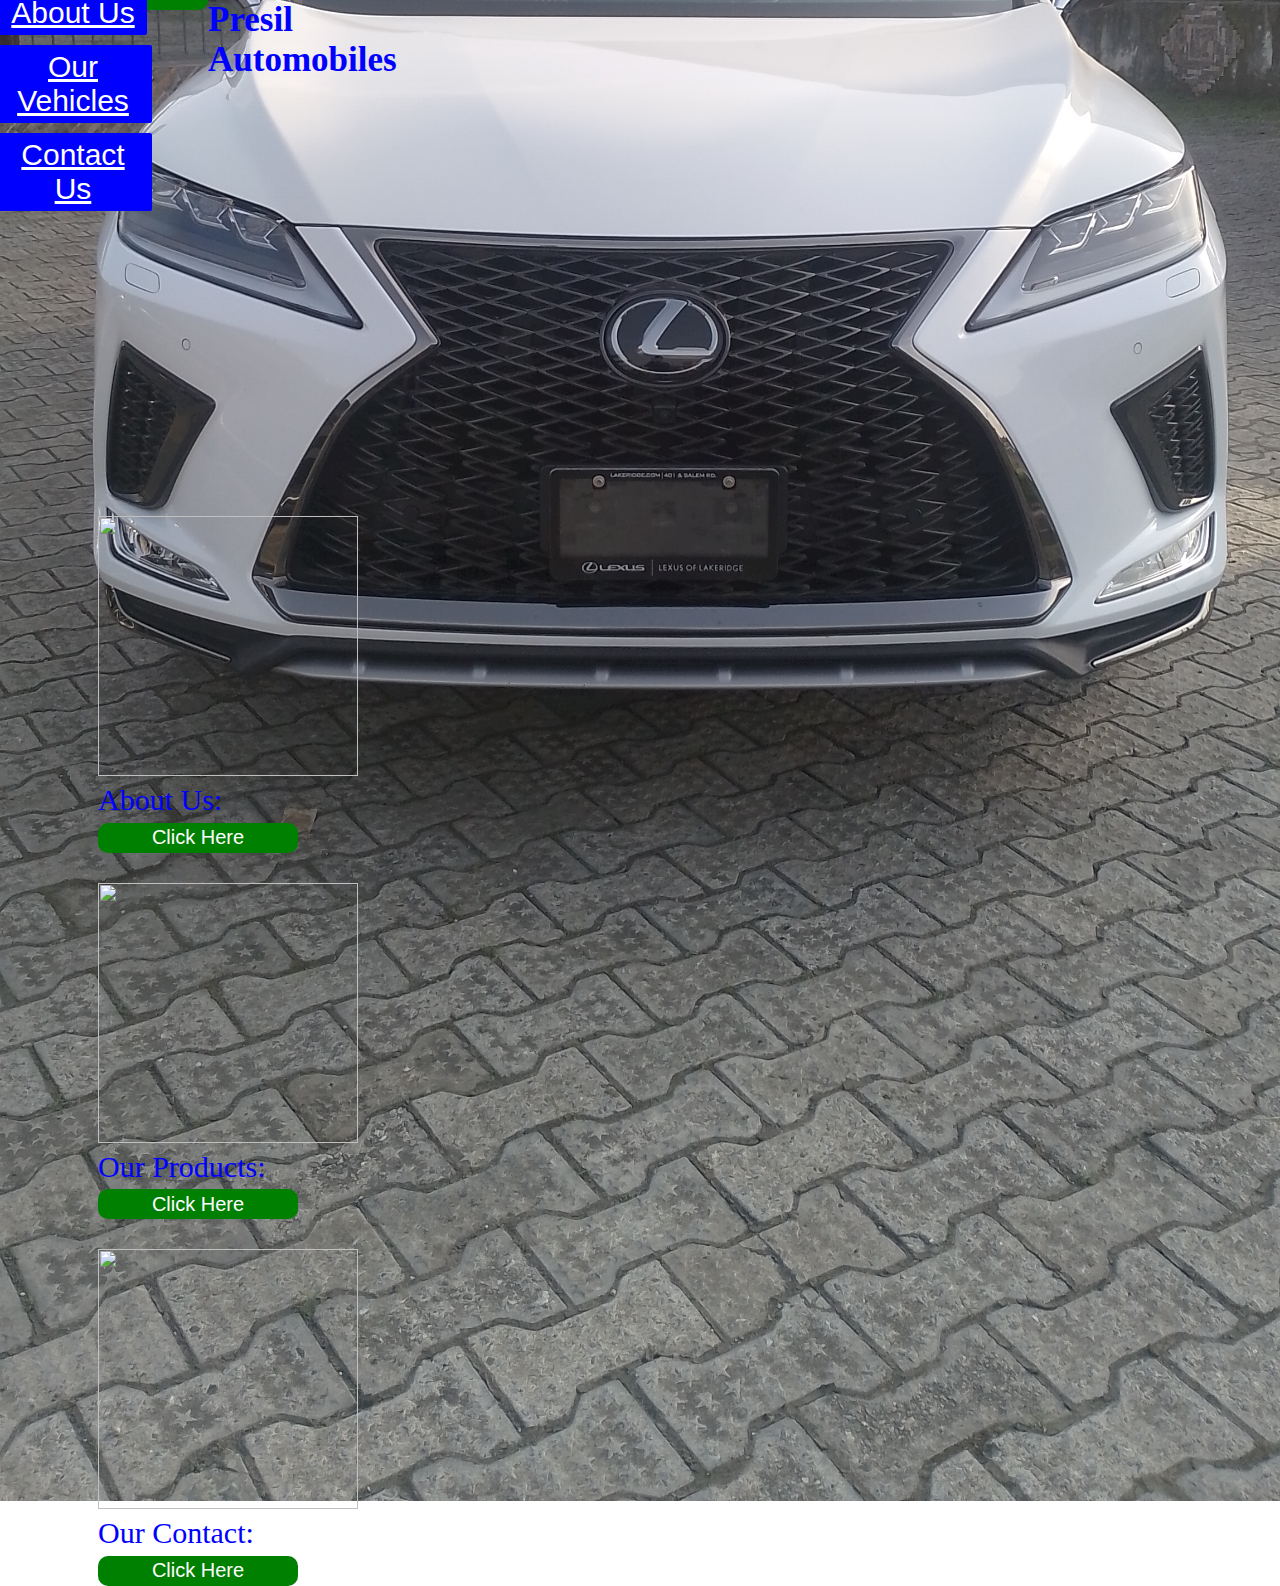
==== index.html @ 4530414f "Add files via upload" ====
<!DOCTYPE html>
<html lang="en">
<head>
    <meta charset="UTF-8">
    <meta http-equiv="X-UA-Compatible" content="IE=edge">
    <meta name="viewport" content="width=device-width, initial-scale=1.0">
    <title></title>
    <link rel="stylesheet" href="styles.css">
    
</head>
<body>
    <h2>Presil <br>Automobiles</h2>

    <div class="container">
        
        <nav>
            
            <ul>
                <button>
                    
                <li><a href="about.html">About Us</a> </li>
                <li><a href="cars.html">Our Vehicles</a></li>
                <li><a href="https://wa.link/yaqaa3">Contact Us</a></li>
                </button>
            </ul>
            
        </nav>
    </div>
<p>
    <div class="price">
        <figure>
          <img src="./new/IMG_195931_8324.jpeg" alt="" width="260px" height="260px" />
          <figcaption>About Us: <br /><a href="about.html"><button>Click Here</button></a></figcaption>
        </figure><p>
            <figure>
                <img src="./new/IMG_195855_8324.jpeg" alt="" width="260px" height="260px" />
                <figcaption>Our Products: <br /><a href="cars.html"><button>Click Here</button></a> </figcaption>
              </figure>
        </p>
        
    </p>
    
    <figure>
        <img src="./new/IMG_200039_8324.jpeg" alt="" width="260px" height="260px" />
        <figcaption>Our Contact: <br /><a href="https://wa.link/yaqaa3"><button>Click Here</button></a> </figcaption>
      </figure>
        
      </div>
      
      
       
      </div>
      

        
</p>
</body>
</html>
---- styles.css ----
body {
    background: url(./images/IMG_20241128_165327.jpg);
    background-repeat: no-repeat;
    height: 80vh;
    width: 100%;
    background-size: cover;
    background-position: center;
    margin-top: -200px;
}

.container {
    color:white;
    font-size: 30px;
    margin-left: -70px;
    margin-top: 100px;

    
}
h2{
    margin-left: 200px;
    margin-top:200px;
    color: blue;
    font-size: 35px;
    
}

nav {
    display: flex;
    justify-content: space-between;
    align-items: center;
    margin-left: 30px;
    margin-top: -230px;
    margin-bottom: 5px;
    color: white;


}

nav ul li {
    display: inline-block;
    padding: 10px 20px;
    list-style: none;
    font-size: 30px;
    border: none;
    border-radius: 2px;
    padding: 5px 12px;
    background-color: blue;
    margin-right:50px;
    margin-left: -20px;
    margin-top: 10px;
    color: white;
}

nav ul li a {
    color: white;
}

.price{
    margin-top: 280px;
    align-items: center;
    color: blue;
    margin-left: 50px;
    font-size: 30px;

}

button {
    width: 200px;
    height: 30px;
    border: none;
    border-radius: 10px;
    background-color: green;
    color: white;
    font-size: 20px;
}
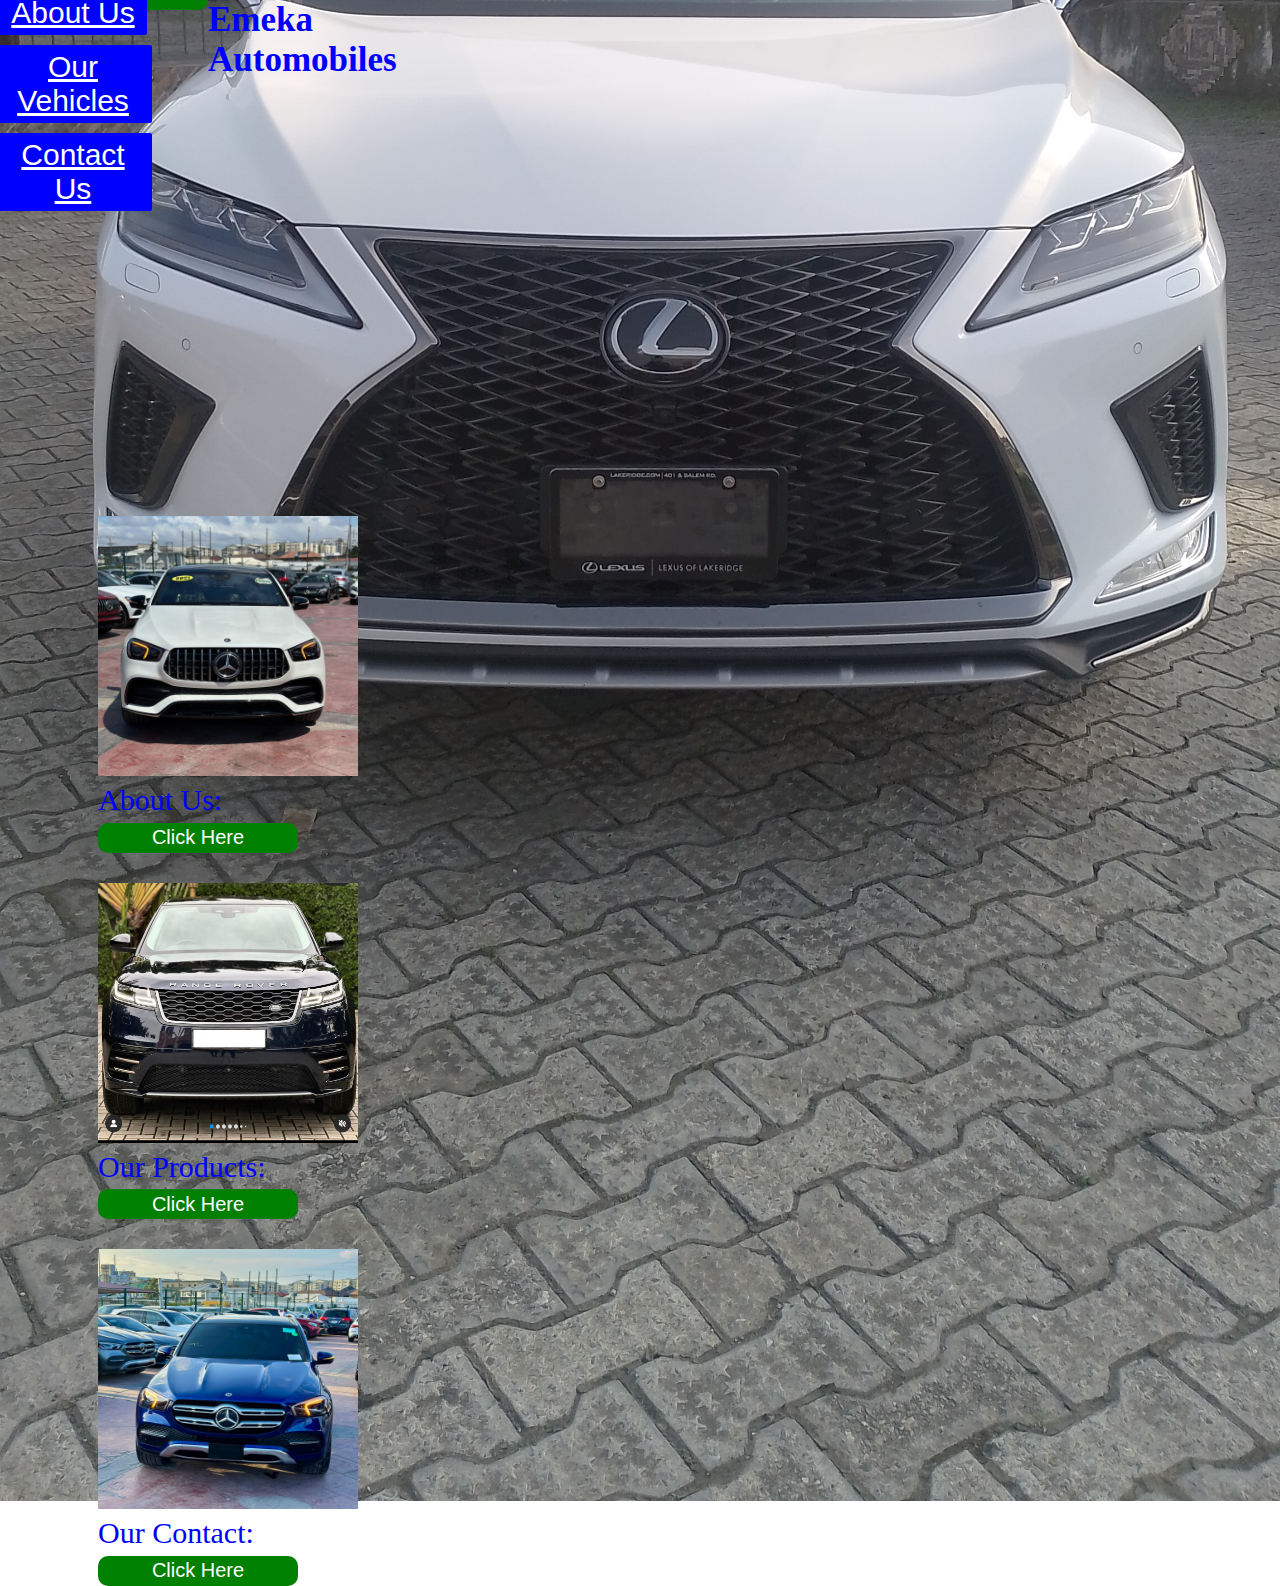
==== commit 2a9316b1: "Add files via upload" ====
--- a/index.html
+++ b/index.html
@@ -9,7 +9,7 @@
     
 </head>
 <body>
-    <h2>Presil <br>Automobiles</h2>
+    <h2>Emeka <br>Automobiles</h2>
 
     <div class="container">
         
@@ -29,11 +29,11 @@
 <p>
     <div class="price">
         <figure>
-          <img src="./new/IMG_195931_8324.jpeg" alt="" width="260px" height="260px" />
+          <img src="./images/Gallery_20241025_233718.png" alt="" width="260px" height="260px" />
           <figcaption>About Us: <br /><a href="about.html"><button>Click Here</button></a></figcaption>
         </figure><p>
             <figure>
-                <img src="./new/IMG_195855_8324.jpeg" alt="" width="260px" height="260px" />
+                <img src="./images/Gallery_20241025_234442.png" alt="" width="260px" height="260px" />
                 <figcaption>Our Products: <br /><a href="cars.html"><button>Click Here</button></a> </figcaption>
               </figure>
         </p>
@@ -41,7 +41,7 @@
     </p>
     
     <figure>
-        <img src="./new/IMG_200039_8324.jpeg" alt="" width="260px" height="260px" />
+        <img src="./images/IMG-20241017-WA0118.jpg" alt="" width="260px" height="260px" />
         <figcaption>Our Contact: <br /><a href="https://wa.link/yaqaa3"><button>Click Here</button></a> </figcaption>
       </figure>
         
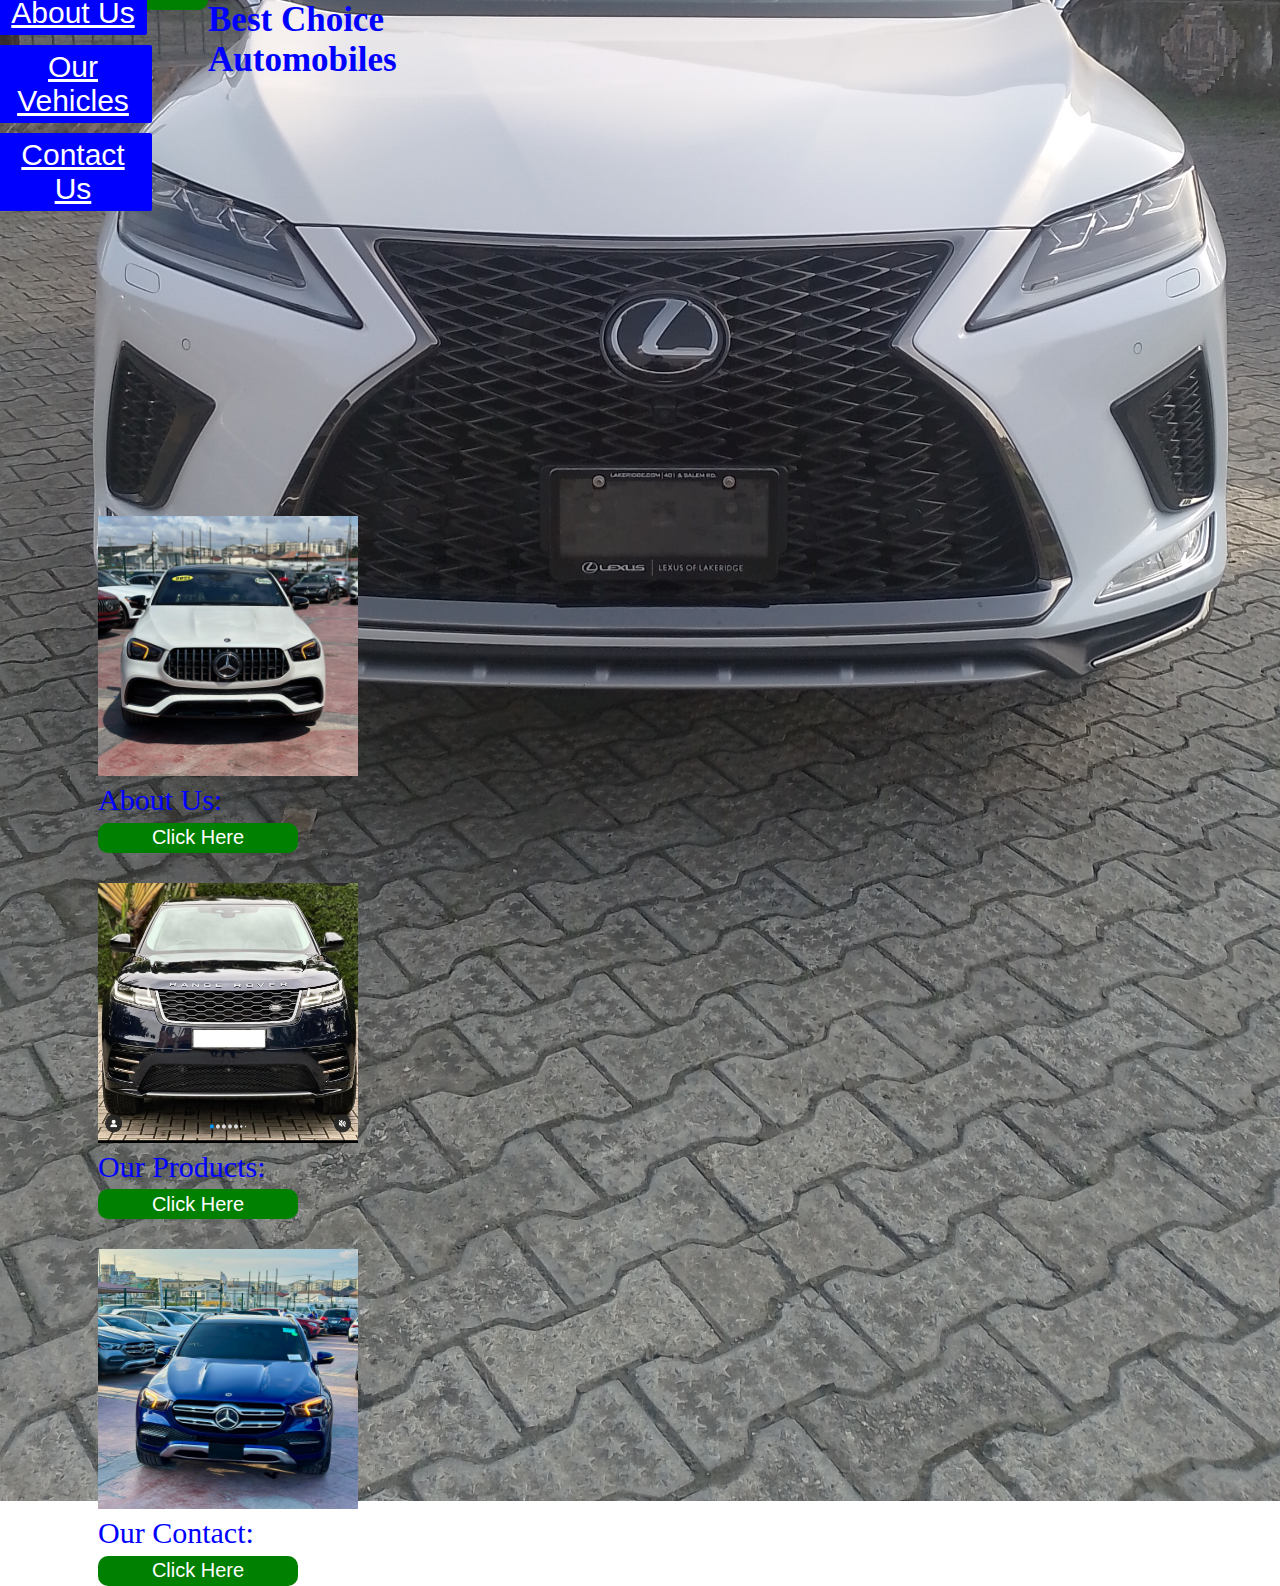
==== commit 89d9aabe: "Add files via upload" ====
--- a/index.html
+++ b/index.html
@@ -9,7 +9,7 @@
     
 </head>
 <body>
-    <h2>Emeka <br>Automobiles</h2>
+    <h2>Best Choice <br>Automobiles</h2>
 
     <div class="container">
         
